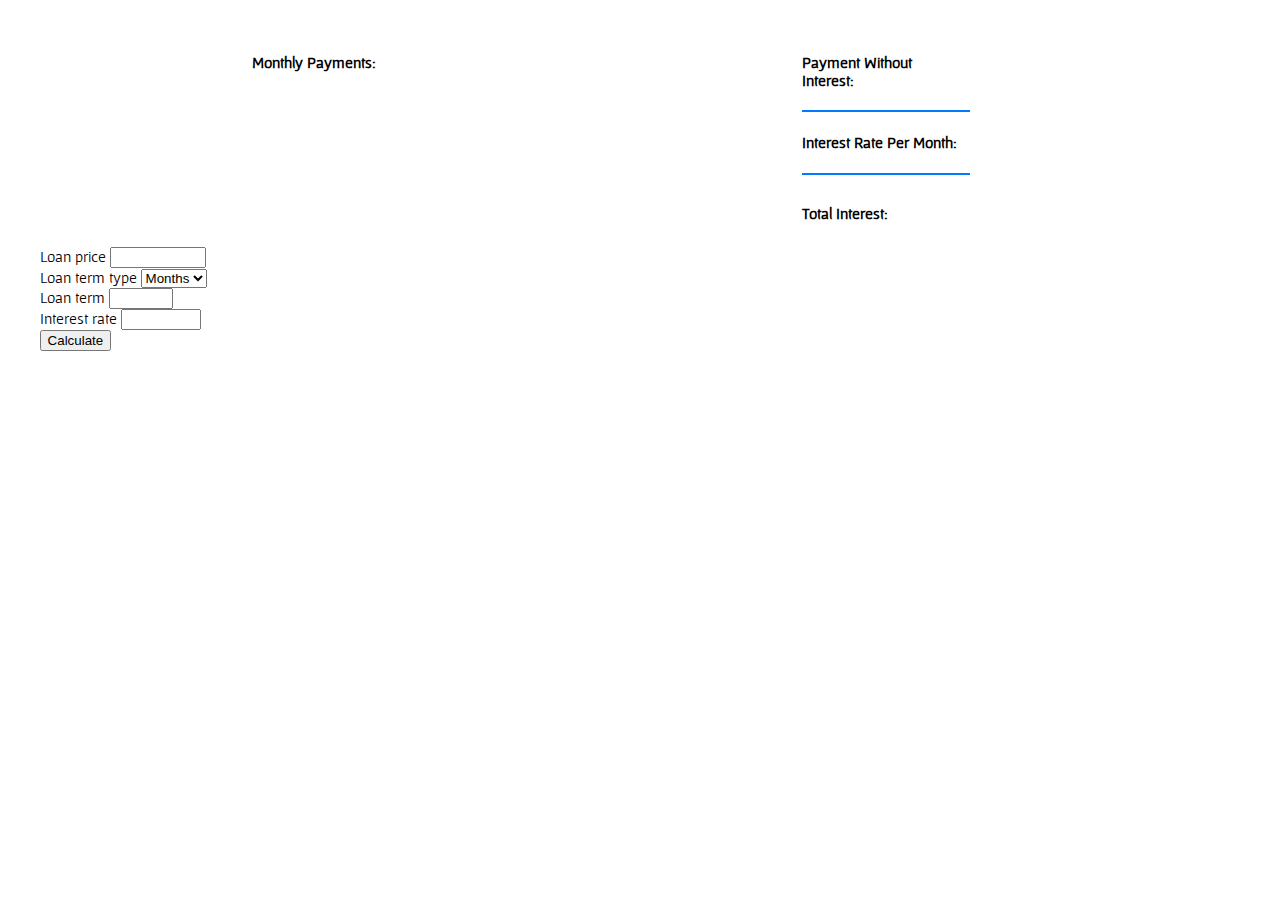
==== index.html @ 6a9eb868 "Renamed HTML page" ====
<!DOCTYPE html>
<html>
    <head>
        <meta charset="utf-8" />
        <meta http-equiv="X-UA-Compatible" content="IE=edge" />
        <title>Loan Calculator</title>
        <meta name="viewport" content="width=device-width, initial-scale=1" />
        <link rel="stylesheet" type="text/css" media="screen" href="main.css" />
        <link
            rel="stylesheet"
            href="https://stackpath.bootstrapcdn.com/bootstrap/4.1.3/css/bootstrap.min.css"
            integrity="sha384-MCw98/SFnGE8fJT3GXwEOngsV7Zt27NXFoaoApmYm81iuXoPkFOJwJ8ERdknLPMO"
            crossorigin="anonymous"
        />
        <link
            href="https://fonts.googleapis.com/css?family=Gafata"
            rel="stylesheet"
        />
    </head>
    <body>
        <div id="wholeContainer">
            <div id="outputDisplayContainer">
                <div id="mainInfoContainer">
                    <div>
                        <h4 id="mainInfoTitle">Monthly Payments:</h4>
                        <p id="monthlyPaymentHolder"></p>
                    </div>
                </div>
                <div id="minorInfoContainer">
                    <div id="loanContainer">
                        <h4 id="minorInfoTitle">Payment Without Interest:</h4>
                        <p id="monthlyLoanHolder"></p>
                    </div>
                    <hr id="minorInfoLine" />
                    <div id="monthlyInterestContainer">
                        <h4 id="minorInfoTitle">Interest Rate Per Month:</h4>
                        <p id="monthlyInterestHolder"></p>
                    </div>
                    <hr id="minorInfoLine" />
                    <div id="interestContainer">
                        <h4 id="minorInfoTitle">Total Interest:</h4>
                        <p id="totalInterestHolder"></p>
                    </div>
                </div>
            </div>
            <form id="loanForm">
                <div class="form-group">
                    <label for="loanPriceInput">Loan price</label>
                    <input
                        type="number"
                        min="1000"
                        max="1000000"
                        class="form-control"
                        id="loanPriceInput"
                        required
                    />
                </div>
                <div class="form-group">
                    <label for="loanProgramSelection">Loan term type</label>
                    <select class="form-control" id="loanProgramSelection">
                        <option value="1" selected>Months</option>
                        <option value="12">Years</option>
                    </select>
                </div>
                <div class="form-group">
                    <label for="loanTermInput">Loan term</label>
                    <input
                        type="number"
                        min="0"
                        max="100"
                        class="form-control"
                        id="loanTermInput"
                        required
                    />
                </div>
                <div class="form-group">
                    <label for="interestRateInput">Interest rate</label>
                    <input
                        type="number"
                        min="0"
                        max="99"
                        step="0.01"
                        class="form-control"
                        id="interestRateInput"
                        required
                    />
                </div>
                <button
                    id="formSubmitButton"
                    type="button"
                    onclick="submitForm()"
                    class="btn btn-primary"
                >
                    Calculate
                </button>
            </form>
        </div>
        <script src="main.js"></script>
        <script
            src="https://code.jquery.com/jquery-3.3.1.slim.min.js"
            integrity="sha384-q8i/X+965DzO0rT7abK41JStQIAqVgRVzpbzo5smXKp4YfRvH+8abtTE1Pi6jizo"
            crossorigin="anonymous"
        ></script>
        <script
            src="https://cdnjs.cloudflare.com/ajax/libs/popper.js/1.14.3/umd/popper.min.js"
            integrity="sha384-ZMP7rVo3mIykV+2+9J3UJ46jBk0WLaUAdn689aCwoqbBJiSnjAK/l8WvCWPIPm49"
            crossorigin="anonymous"
        ></script>
        <script
            src="https://stackpath.bootstrapcdn.com/bootstrap/4.1.3/js/bootstrap.min.js"
            integrity="sha384-ChfqqxuZUCnJSK3+MXmPNIyE6ZbWh2IMqE241rYiqJxyMiZ6OW/JmZQ5stwEULTy"
            crossorigin="anonymous"
        ></script>
    </body>
</html>
---- main.css ----
#wholeContainer {
    margin: 2.5%;
    font-family: "Gafata";
}

#monthlyPaymentHolder {
    font-size: 400%;
}

@media screen and (min-width: 650px) {
    #outputDisplayContainer {
        display: flex;
        justify-content: space-around;
    }

    #principalContainer,
    #interestContainer {
        display: flex;
        justify-content: space-between;
    }

    #minorInfoLine {
        border: 1px solid #007bff;
        width: 100%;
    }

    #minorInfoContainer {
        margin-right: 5%;
    }

    #minorInfoTitle {
        margin-right: 5%;
    }
}

@media screen and (max-width: 650px) {
    #outputDisplayContainer {
        text-align: center;
    }

    #minorInfoLine {
        border: 1px solid #007bff;
        width: 50%;
    }
}

#minorInfoLine {
    border: 1px solid #007bff;
}

#totalPrincipalHolder,
#totalInterestHolder {
    font-size: 200%;
}
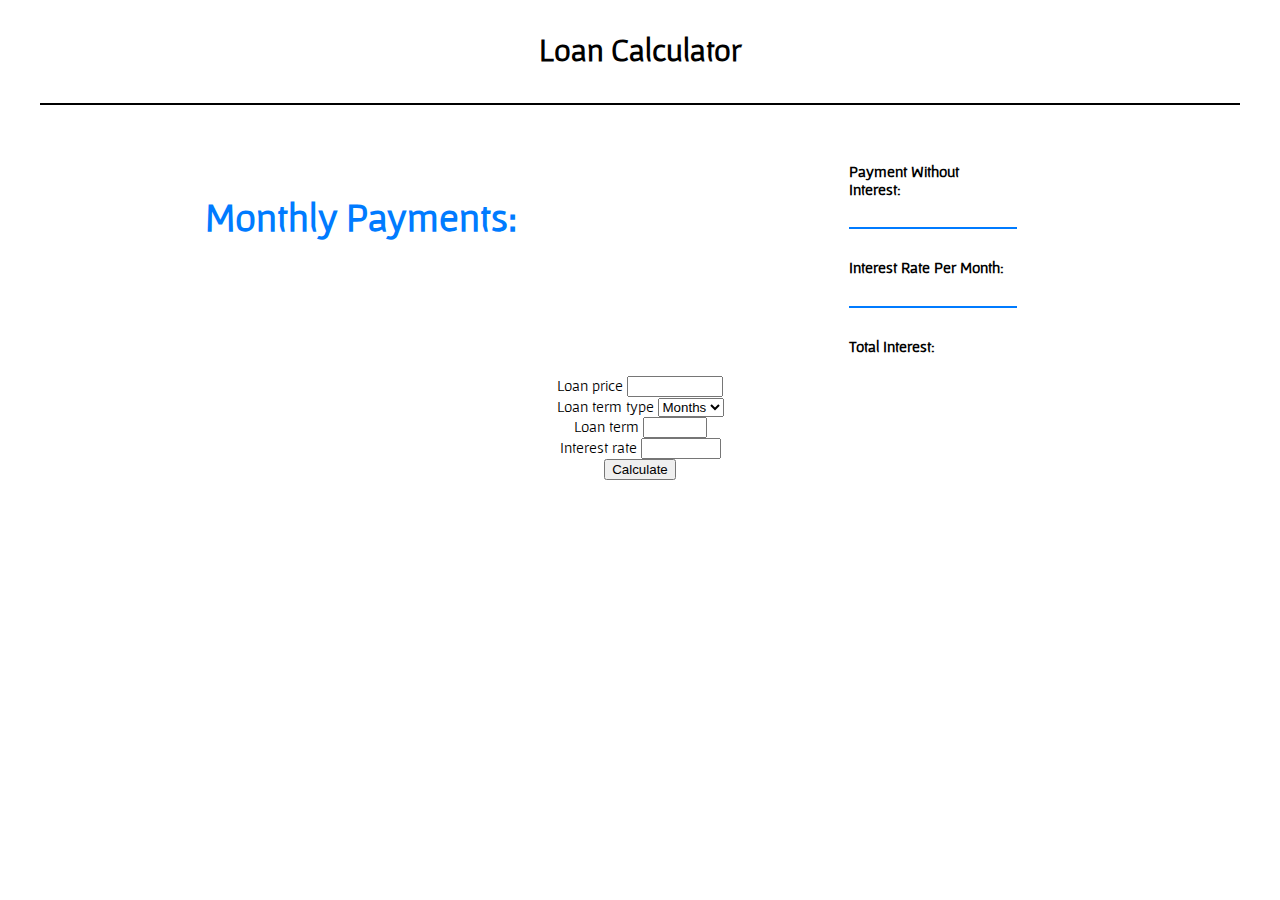
==== commit 0a8331f0: "Added title and hidden holders" ====
--- a/index.html
+++ b/index.html
@@ -19,7 +19,8 @@
     </head>
     <body>
         <div id="wholeContainer">
-            <div id="outputDisplayContainer">
+            <h1 id="openingTitle">Loan Calculator</h1>
+            <div id="outputDisplayContainer" hidden>
                 <div id="mainInfoContainer">
                     <div>
                         <h4 id="mainInfoTitle">Monthly Payments:</h4>
--- a/main.css
+++ b/main.css
@@ -3,8 +3,21 @@
     font-family: "Gafata";
 }
 
+#openingTitle {
+    text-align: center;
+    font-size: 200%;
+    padding-bottom: 3%;
+    margin-bottom: 3%;
+    border-bottom: 2px solid black;
+}
+
+#mainInfoTitle {
+    color: #007bff;
+    font-size: 250%;
+}
+
 #monthlyPaymentHolder {
-    font-size: 400%;
+    font-size: 500%;
 }
 
 @media screen and (min-width: 650px) {
@@ -12,8 +25,8 @@
         display: flex;
         justify-content: space-around;
     }
-
-    #principalContainer,
+    #monthlyInterestContainer,
+    #loanContainer,
     #interestContainer {
         display: flex;
         justify-content: space-between;
@@ -48,7 +61,15 @@
     border: 1px solid #007bff;
 }
 
-#totalPrincipalHolder,
-#totalInterestHolder {
-    font-size: 200%;
+#totalInterestHolder,
+#monthlyInterestHolder,
+#monthlyLoanHolder {
+    font-size: 120%;
+    color: #007bff;
 }
+
+#loanForm {
+    text-align: center;
+    margin-left: 25%;
+    margin-right: 25%;
+}
